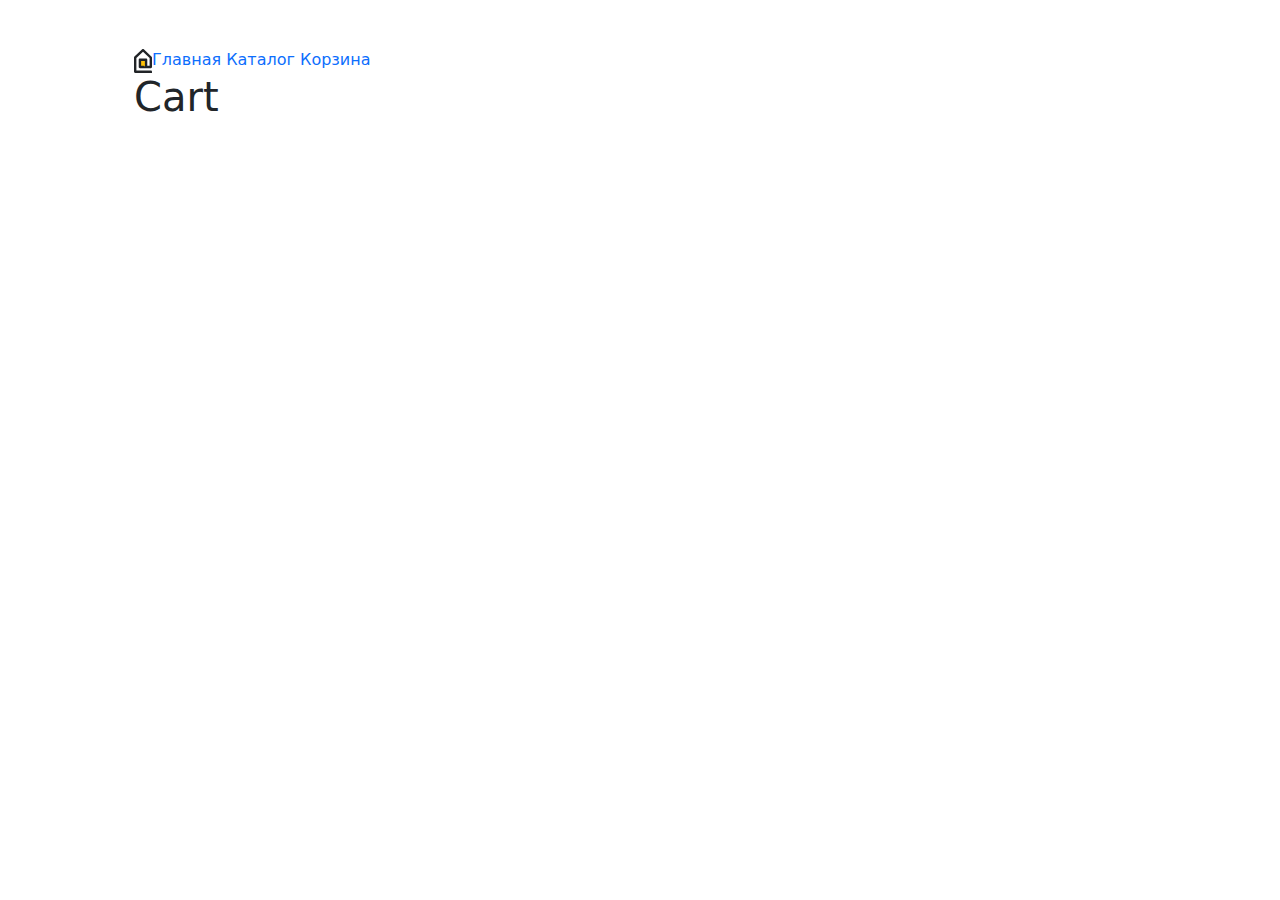
==== cart.html @ 681c6fdc "sending o" ====
<!DOCTYPE html>
<html lang="en">
  <head>
    <meta charset="UTF-8" />
    <meta http-equiv="X-UA-Compatible" content="IE=edge" />
    <meta name="viewport" content="width=device-width, initial-scale=1.0" />
    <link rel="stylesheet" href="css/bootstrap.min.css" />
    <link rel="stylesheet" href="css/style.css" />
    <link rel="stylesheet" href="css/slider.css" />
    <title>Document</title>
  </head>
  <body>
    <header class="container">
      <div class="logo-wrap"><img src="img/logo_dom.svg" alt="logo_dom" /></div>
      <nav>
        <a href="index.html">Главная</a>
        <a href="catalog.html">Каталог</a>
        <a href="cart.html">Корзина</a>
      </nav>
    </header>
    <main>
        <section class="container">
            <h1>Cart</h1>
        </section>
      </main>
      <script src="./js/bootstrap.bundle.min.js"></script>
  </body>
</html>
---- css/style.css ----
* {
  margin: 0;
  padding: 0;
  box-sizing: border-box;

}
.container {
  padding-left: 5vw;
  padding-right: 5vw;
}
header {
  display: flex;
  align-items: center;
}

nav a {
  text-decoration: none;
}
.carousel-item {
  /* border-radius: 10px; */
  height: 60vh;
}
.carousel-inner {
  border-radius: 10px;
}
---- css/slider.css ----
/* GLOBAL STYLES
-------------------------------------------------- */
/* Padding below the footer and lighter body text */

body {
    padding-top: 3rem;
    padding-bottom: 3rem;
    color: rgb(var(--bs-tertiary-color-rgb));

  }
  
  
  /* CUSTOMIZE THE CAROUSEL
  -------------------------------------------------- */
  
  /* Carousel base class */
  .carousel {
    margin-bottom: 4rem;
  }
  /* Since positioning the image, we need to help out the caption */
  .carousel-caption {
    bottom: 3rem;
    z-index: 10;
  }
  
  /* Declare heights because of positioning of img element */

  
  
  /* MARKETING CONTENT
  -------------------------------------------------- */
  
  /* Center align the text within the three columns below the carousel */
  .marketing .col-lg-4 {
    margin-bottom: 1.5rem;
    text-align: center;
  }
  /* rtl:begin:ignore */
  .marketing .col-lg-4 p {
    margin-right: .75rem;
    margin-left: .75rem;
  }
  /* rtl:end:ignore */
  
  
  /* Featurettes
  ------------------------- */
  
  .featurette-divider {
    margin: 5rem 0; /* Space out the Bootstrap <hr> more */
  }
  
  /* Thin out the marketing headings */
  /* rtl:begin:remove */
  .featurette-heading {
    letter-spacing: -.05rem;
  }
  
  /* rtl:end:remove */
  
  /* RESPONSIVE CSS
  -------------------------------------------------- */
  
  @media (min-width: 40em) {
    /* Bump up size of carousel content */
    .carousel-caption p {
      margin-bottom: 1.25rem;
      font-size: 1.25rem;
      line-height: 1.4;
    }
  
    .featurette-heading {
      font-size: 50px;
    }
  }
  
  @media (min-width: 62em) {
    .featurette-heading {
      margin-top: 7rem;
    }
  }
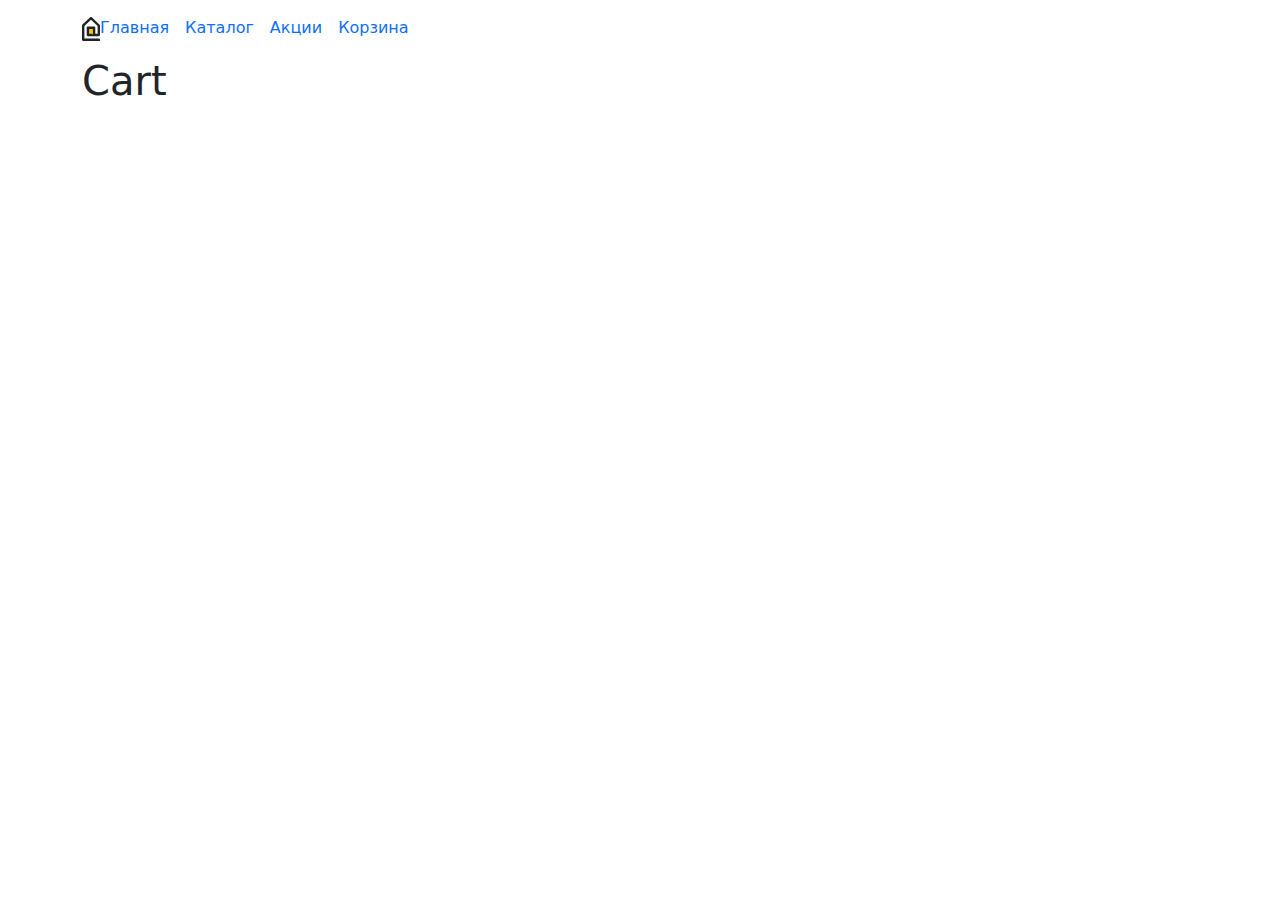
==== commit f0040903: "botstarp" ====
--- a/cart.html
+++ b/cart.html
@@ -15,14 +15,15 @@
       <nav>
         <a href="index.html">Главная</a>
         <a href="catalog.html">Каталог</a>
+        <a href="sales.html">Акции</a>
         <a href="cart.html">Корзина</a>
       </nav>
     </header>
     <main>
-        <section class="container">
-            <h1>Cart</h1>
-        </section>
-      </main>
-      <script src="./js/bootstrap.bundle.min.js"></script>
+      <section class="container">
+        <h1>Cart</h1>
+      </section>
+    </main>
+    <script src="./js/bootstrap.bundle.min.js"></script>
   </body>
 </html>
--- a/css/style.css
+++ b/css/style.css
@@ -1,26 +1,74 @@
+:root {
+  --gray: #e5e7e8f1;
+  --blue: #2196f3;
+}
+
 * {
   margin: 0;
   padding: 0;
   box-sizing: border-box;
+}
 
-}
-.container {
+/* .container {
   padding-left: 5vw;
   padding-right: 5vw;
-}
+} */
 header {
+  font-size: 16px;
+  padding-top: 1rem;
   display: flex;
   align-items: center;
+  margin-bottom: 1rem;
 }
 
+nav {
+  display: flex;
+  gap: 1rem;
+}
 nav a {
   text-decoration: none;
 }
-.carousel-item {
-  /* border-radius: 10px; */
-  height: 60vh;
+img {
+  width: 100%;
 }
+
 .carousel-inner {
   border-radius: 10px;
 }
+.border-radius {
+  border-radius: 10px;
+}
 
+.gray-color {
+  background-color: var(--gray);
+}
+.shadow {
+  box-shadow: 8px 9px 19px 1px rgba(34, 60, 80, 0.2);
+  border-radius: 10px;
+}
+
+.btn__blue {
+  color: white;
+  background-color: var(--blue);
+  border-radius: 5px;
+  border: none;
+  padding: 0.5rem;
+}
+.popular_item {
+  display: flex;
+  flex-direction: column;
+  align-items: center;
+  padding-left: 0.5rem;
+  padding-right: 0.5rem;
+  background-color: white;
+  border-radius: 10px;
+  font-weight: bold;
+  padding-bottom: 1.5rem;
+}
+.popular_item img {
+  width: 80%;
+}
+
+.popular_item__btn {
+  width: 90%;
+}
--- a/css/slider.css
+++ b/css/slider.css
@@ -3,80 +3,72 @@
 /* Padding below the footer and lighter body text */
 
 body {
-    padding-top: 3rem;
-    padding-bottom: 3rem;
-    color: rgb(var(--bs-tertiary-color-rgb));
+  color: rgb(var(--bs-tertiary-color-rgb));
+}
 
+/* CUSTOMIZE THE CAROUSEL
+  -------------------------------------------------- */
+
+/* Carousel base class */
+.carousel {
+  margin-bottom: 2rem;
+}
+/* Since positioning the image, we need to help out the caption */
+.carousel-caption {
+  bottom: 3rem;
+  z-index: 10;
+}
+
+/* Declare heights because of positioning of img element */
+
+/* MARKETING CONTENT
+  -------------------------------------------------- */
+
+/* Center align the text within the three columns below the carousel */
+.marketing .col-lg-4 {
+  margin-bottom: 1.5rem;
+  text-align: center;
+}
+/* rtl:begin:ignore */
+.marketing .col-lg-4 p {
+  margin-right: 0.75rem;
+  margin-left: 0.75rem;
+}
+/* rtl:end:ignore */
+
+/* Featurettes
+  ------------------------- */
+
+.featurette-divider {
+  margin: 5rem 0; /* Space out the Bootstrap <hr> more */
+}
+
+/* Thin out the marketing headings */
+/* rtl:begin:remove */
+.featurette-heading {
+  letter-spacing: -0.05rem;
+}
+
+/* rtl:end:remove */
+
+/* RESPONSIVE CSS
+  -------------------------------------------------- */
+
+@media (min-width: 40em) {
+  /* Bump up size of carousel content */
+  .carousel-caption p {
+    margin-bottom: 1.25rem;
+    font-size: 1.25rem;
+    line-height: 1.4;
   }
-  
-  
-  /* CUSTOMIZE THE CAROUSEL
-  -------------------------------------------------- */
-  
-  /* Carousel base class */
-  .carousel {
-    margin-bottom: 4rem;
+
+  .featurette-heading {
+    font-size: 50px;
   }
-  /* Since positioning the image, we need to help out the caption */
-  .carousel-caption {
-    bottom: 3rem;
-    z-index: 10;
+}
+
+@media (min-width: 62em) {
+  .featurette-heading {
+    margin-top: 7rem;
   }
-  
-  /* Declare heights because of positioning of img element */
-
-  
-  
-  /* MARKETING CONTENT
-  -------------------------------------------------- */
-  
-  /* Center align the text within the three columns below the carousel */
-  .marketing .col-lg-4 {
-    margin-bottom: 1.5rem;
-    text-align: center;
-  }
-  /* rtl:begin:ignore */
-  .marketing .col-lg-4 p {
-    margin-right: .75rem;
-    margin-left: .75rem;
-  }
-  /* rtl:end:ignore */
-  
-  
-  /* Featurettes
-  ------------------------- */
-  
-  .featurette-divider {
-    margin: 5rem 0; /* Space out the Bootstrap <hr> more */
-  }
-  
-  /* Thin out the marketing headings */
-  /* rtl:begin:remove */
-  .featurette-heading {
-    letter-spacing: -.05rem;
-  }
-  
-  /* rtl:end:remove */
-  
-  /* RESPONSIVE CSS
-  -------------------------------------------------- */
-  
-  @media (min-width: 40em) {
-    /* Bump up size of carousel content */
-    .carousel-caption p {
-      margin-bottom: 1.25rem;
-      font-size: 1.25rem;
-      line-height: 1.4;
-    }
-  
-    .featurette-heading {
-      font-size: 50px;
-    }
-  }
-  
-  @media (min-width: 62em) {
-    .featurette-heading {
-      margin-top: 7rem;
-    }
-  }
-  +}
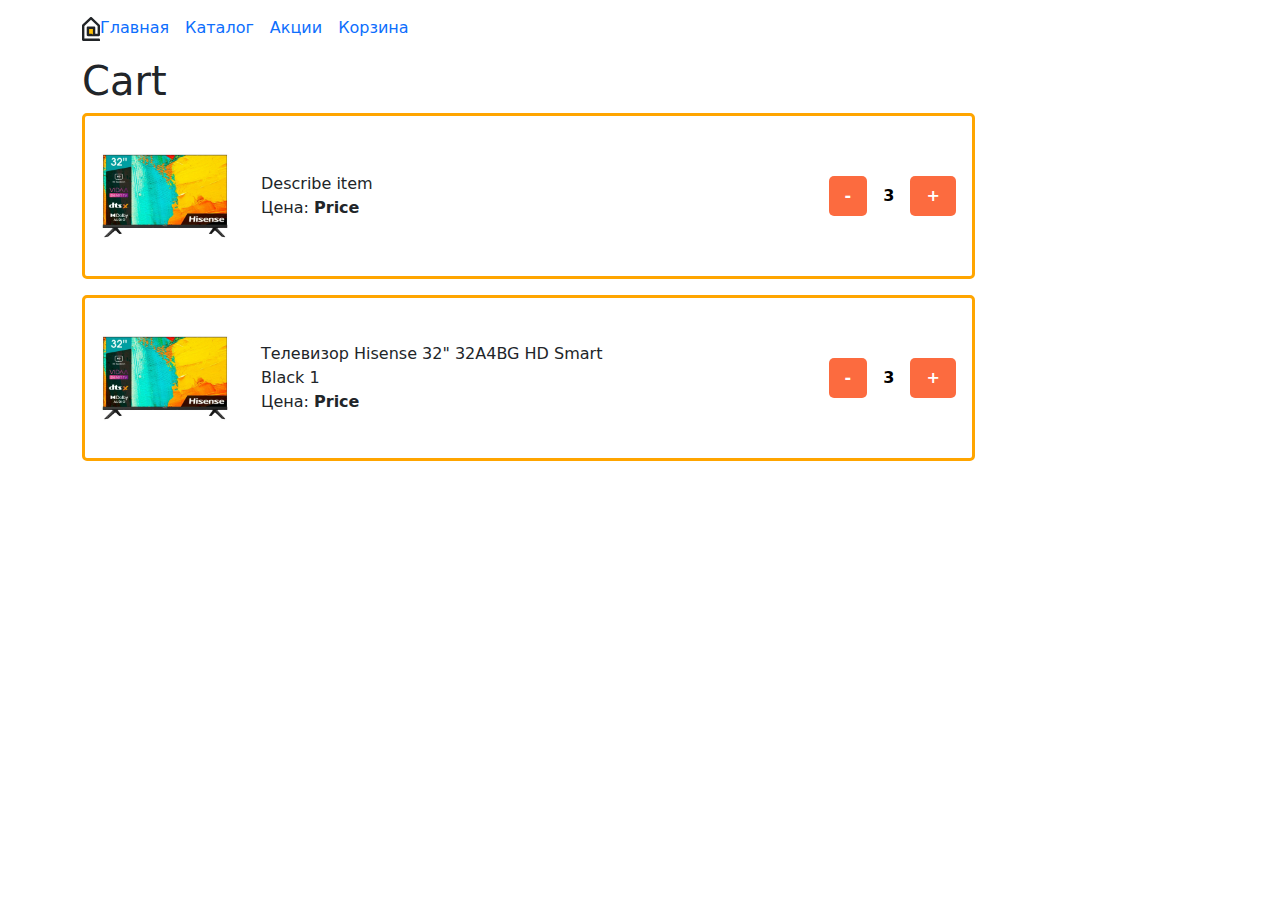
==== commit 7f52fd3a: "cart" ====
--- a/cart.html
+++ b/cart.html
@@ -6,7 +6,8 @@
     <meta name="viewport" content="width=device-width, initial-scale=1.0" />
     <link rel="stylesheet" href="css/bootstrap.min.css" />
     <link rel="stylesheet" href="css/style.css" />
-    <link rel="stylesheet" href="css/slider.css" />
+    <link rel="stylesheet" href="css/cart.css" />
+    <!-- <link rel="stylesheet" href="css/slider.css" /> -->
     <title>Document</title>
   </head>
   <body>
@@ -22,8 +23,38 @@
     <main>
       <section class="container">
         <h1>Cart</h1>
+        <div class="shopping-cart">
+          <div class="shopping-cart__item">
+            <div class="shopping-cart__item_preview">
+              <img src="/img/catalog/TV.png" alt="" />
+            </div>
+            <div class="shopping-cart__text"">
+              <p>Describe item</p>
+              <p>Цена: <span class="bold">Price</span></p>
+            </div>
+            <div class="counter-wrapper">
+              <button>-</button>
+              <button class="counter">3</button>
+              <button>+</button>
+            </div>
+          </div>
+          <div class="shopping-cart__item">
+            <div class="shopping-cart__item_preview">
+              <img src="/img/catalog/TV.png" alt="" />
+            </div>
+            <div class="shopping-cart__text">
+              <p>Телевизор Hisense 32" 32A4BG HD Smart Black 1</p>
+              <p>Цена: <span class="bold">Price</span></p>
+            </div>
+            <div class="counter-wrapper">
+              <button>-</button>
+              <button class="counter">3</button>
+              <button>+</button>
+            </div>
+          </div>
+        </div>
       </section>
     </main>
-    <script src="./js/bootstrap.bundle.min.js"></script>
+    <script src="./js/cart.js"></script>
   </body>
 </html>
--- a/css/style.css
+++ b/css/style.css
@@ -47,12 +47,31 @@
   border-radius: 10px;
 }
 
+.popular_item_wrapper {
+  display: flex;
+  flex-wrap: wrap;
+  gap: 1rem;
+  justify-content: space-between;
+}
+
 .btn__blue {
   color: white;
   background-color: var(--blue);
   border-radius: 5px;
   border: none;
   padding: 0.5rem;
+  font-weight: bold;
+}
+.active-btn__blue {
+  background-color: white;
+  color: var(--blue);
+  border-color: var(--blue);
+  border-radius: 5px;
+  padding: 0.5rem;
+  font-weight: bold;
+}
+.price {
+  font-size: 1.2rem;
 }
 .popular_item {
   display: flex;
@@ -64,11 +83,47 @@
   border-radius: 10px;
   font-weight: bold;
   padding-bottom: 1.5rem;
+  flex-basis: 30%;
+  text-align: center;
 }
 .popular_item img {
   width: 80%;
 }
 
+.popular_item a {
+  width: 80%;
+}
 .popular_item__btn {
-  width: 90%;
+  width: 80%;
 }
+
+a .popular_item__btn {
+  width: 100%;
+}
+
+@media (max-width: 767px) {
+  .popular_item {
+    flex-basis: 47%;
+  }
+  .popular_item_wrapper {
+    row-gap: 1rem;
+  }
+}
+@media (max-width: 500px) {
+  .popular_item {
+    flex-basis: 100%;
+  }
+  .popular_item_wrapper {
+    justify-content: center;
+  }
+}
+
+/* 
+@media (max-width: 767px) {
+  .popular_item {
+    flex-basis: 47%;
+  }
+  .popular_item_wrapper {
+    row-gap: 1rem;
+  }
+} */
--- a/css/cart.css
+++ b/css/cart.css
@@ -0,0 +1,62 @@
+:root {
+  --orange: #fc6b3f;
+}
+.shopping-cart {
+  display: flex;
+  flex-direction: column;
+  gap: 1rem;
+}
+.shopping-cart__item {
+  display: flex;
+  border: 3px solid orange;
+  border-radius: 5px;
+  width: 80%;
+  padding: 1rem;
+  justify-content: space-around;
+  gap: 2rem;
+}
+
+.shopping-cart__item_preview {
+  display: flex;
+  align-items: center;
+  width: 10vw;
+  /* height: 100%; */
+}
+
+.shopping-cart__text {
+  display: flex;
+  flex-direction: column;
+  justify-content: center;
+  width: 30vw;
+}
+
+p {
+  margin-bottom: 0;
+}
+.bold {
+  font-weight: bold;
+}
+.counter-wrapper {
+  display: flex;
+  align-items: center;
+  margin-left: auto;
+  /* border: 3px solid var(--orange); */
+}
+.counter-wrapper button {
+  color: white;
+  background-color: var(--orange);
+  border-radius: 5px;
+  border: none;
+  /* padding-left: 1rem;
+  padding-right: 1rem; */
+  padding: 0.5rem 1rem;
+  font-weight: bold;
+}
+.counter-wrapper button.counter {
+  background-color: white;
+  color: black;
+
+  border-radius: 5px;
+  padding: 1rem;
+  font-weight: bold;
+}
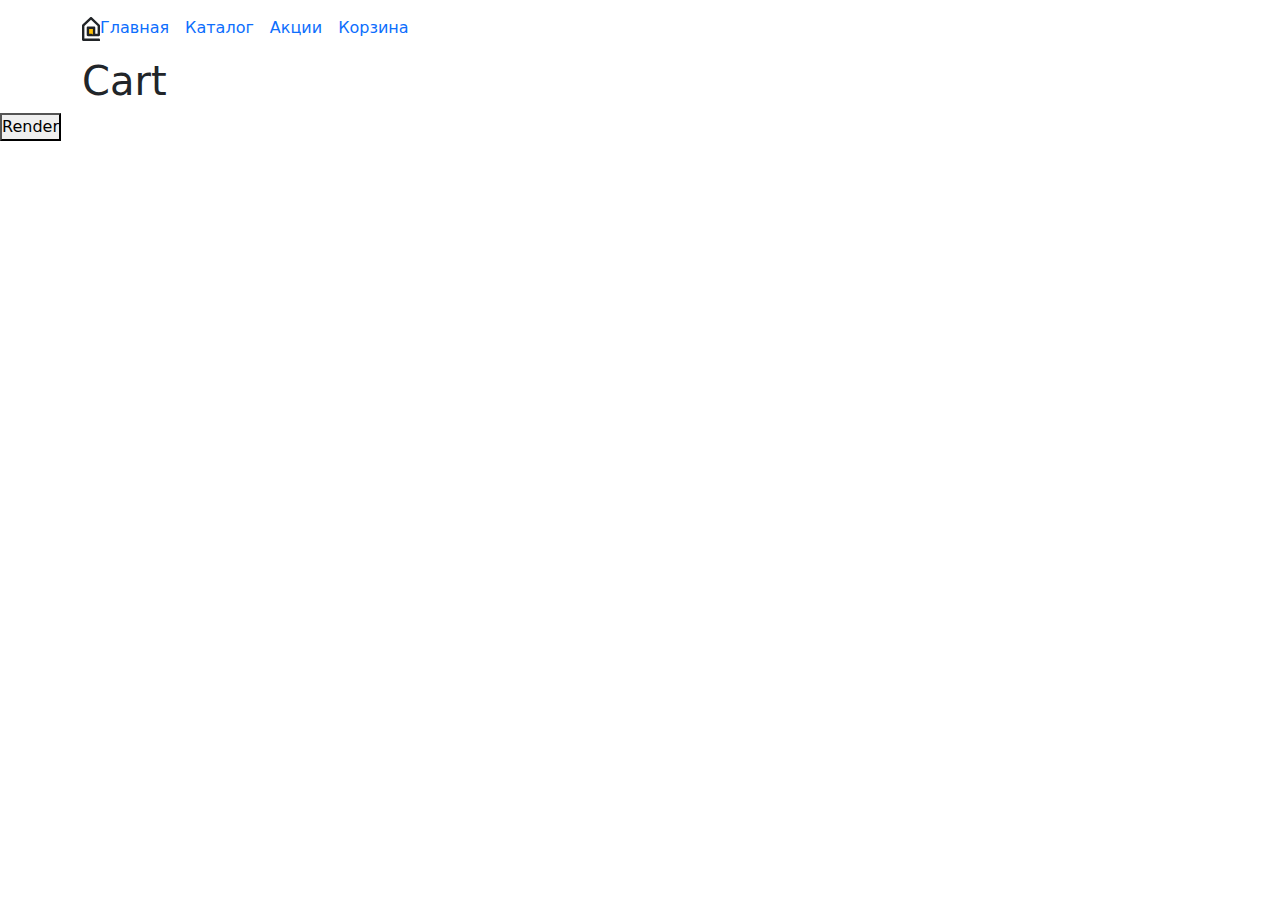
==== commit 58b8e7f2: "render button" ====
--- a/cart.html
+++ b/cart.html
@@ -23,38 +23,11 @@
     <main>
       <section class="container">
         <h1>Cart</h1>
-        <div class="shopping-cart">
-          <div class="shopping-cart__item">
-            <div class="shopping-cart__item_preview">
-              <img src="/img/catalog/TV.png" alt="" />
-            </div>
-            <div class="shopping-cart__text"">
-              <p>Describe item</p>
-              <p>Цена: <span class="bold">Price</span></p>
-            </div>
-            <div class="counter-wrapper">
-              <button>-</button>
-              <button class="counter">3</button>
-              <button>+</button>
-            </div>
-          </div>
-          <div class="shopping-cart__item">
-            <div class="shopping-cart__item_preview">
-              <img src="/img/catalog/TV.png" alt="" />
-            </div>
-            <div class="shopping-cart__text">
-              <p>Телевизор Hisense 32" 32A4BG HD Smart Black 1</p>
-              <p>Цена: <span class="bold">Price</span></p>
-            </div>
-            <div class="counter-wrapper">
-              <button>-</button>
-              <button class="counter">3</button>
-              <button>+</button>
-            </div>
-          </div>
-        </div>
+        <div class="shopping-cart"></div>
       </section>
+      <button class="render">Render</button>
     </main>
+
     <script src="./js/cart.js"></script>
   </body>
 </html>
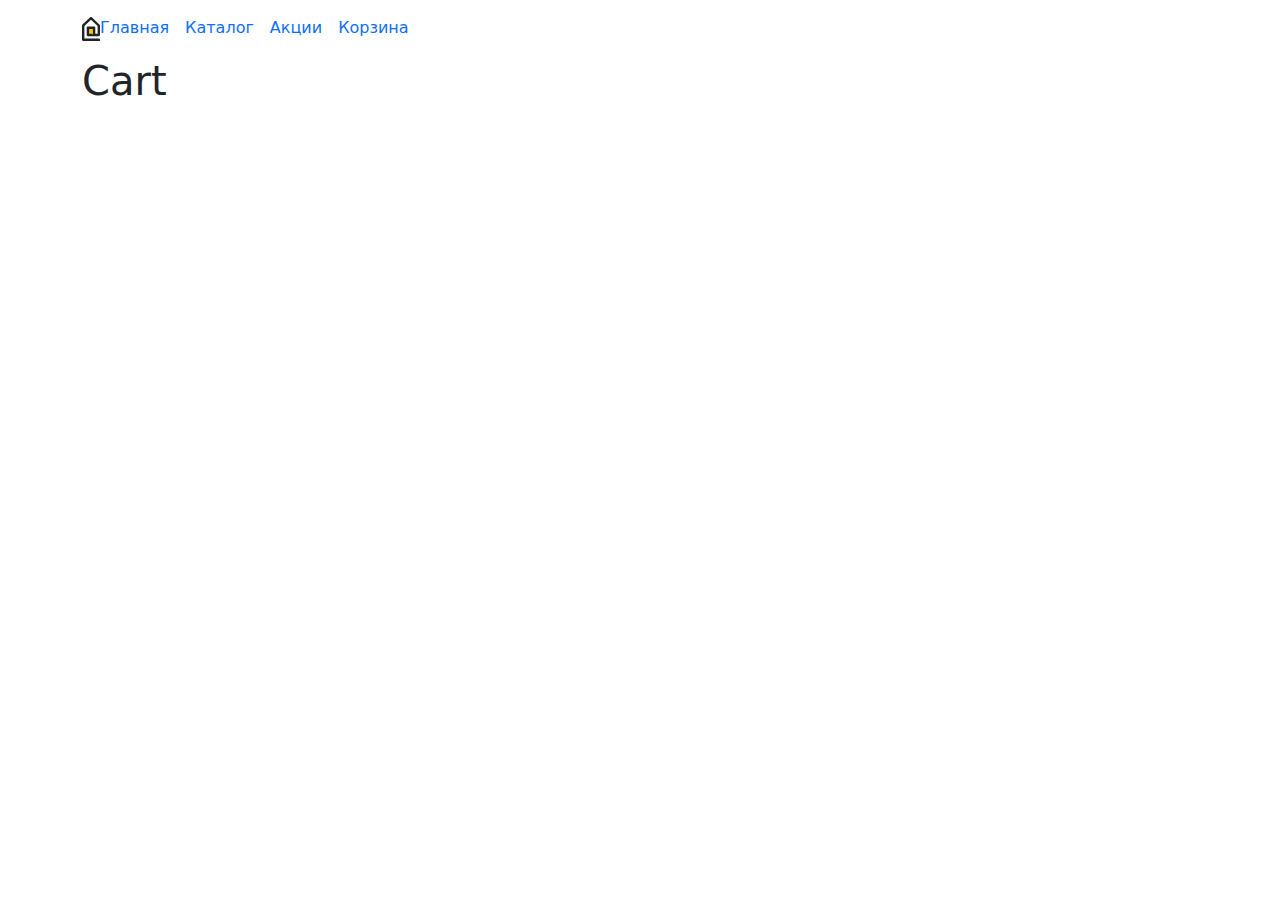
==== commit 029819a5: "fit content" ====
--- a/cart.html
+++ b/cart.html
@@ -25,7 +25,6 @@
         <h1>Cart</h1>
         <div class="shopping-cart"></div>
       </section>
-      <button class="render">Render</button>
     </main>
 
     <script src="./js/cart.js"></script>
--- a/css/cart.css
+++ b/css/cart.css
@@ -60,3 +60,8 @@
   padding: 1rem;
   font-weight: bold;
 }
+.trash-basket {
+  background-color: white !important;
+  width: fit-content;
+  block-size: fit-content;
+}
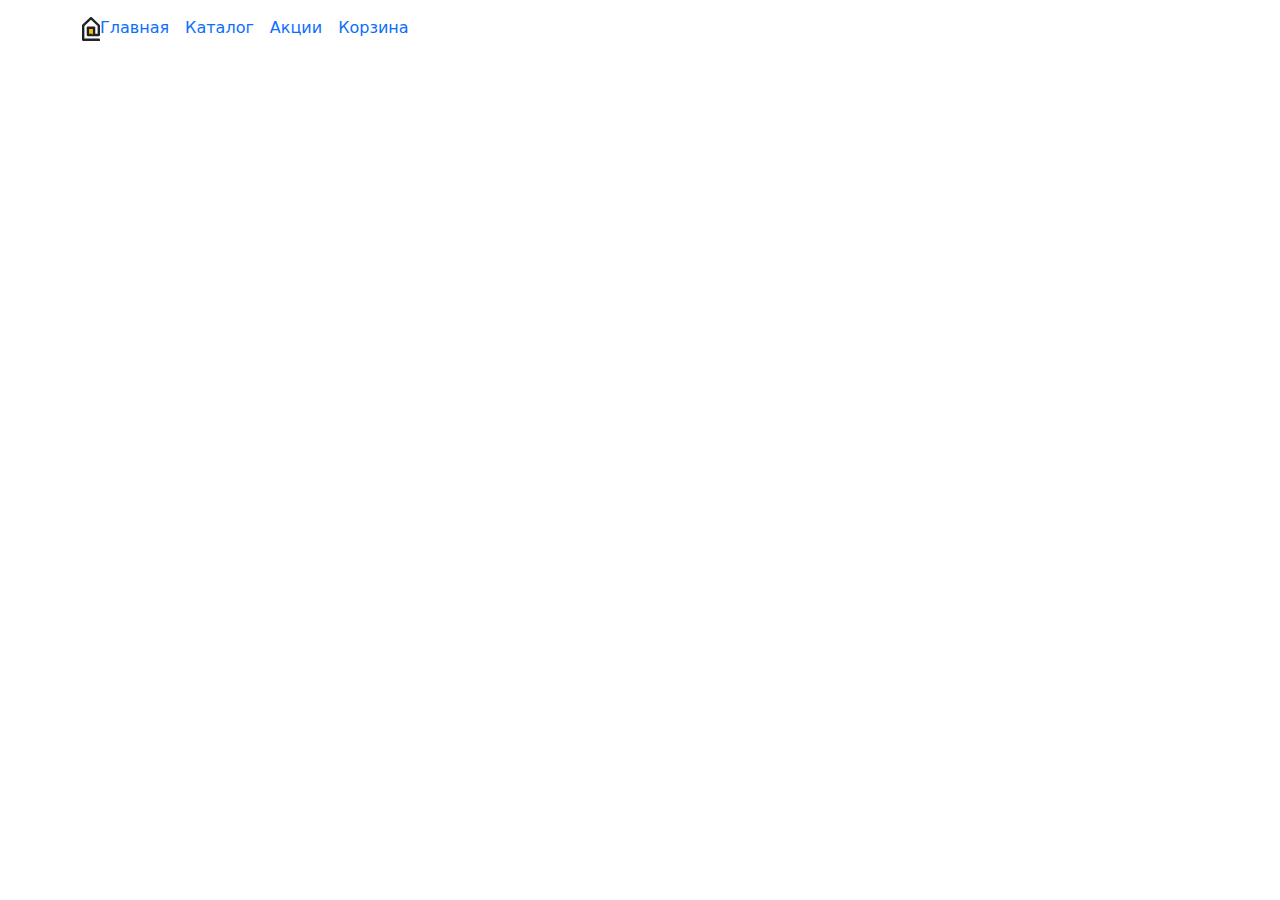
==== commit beb1aafa: "working basket" ====
--- a/cart.html
+++ b/cart.html
@@ -22,7 +22,6 @@
     </header>
     <main>
       <section class="container">
-        <h1>Cart</h1>
         <div class="shopping-cart"></div>
       </section>
     </main>
--- a/css/cart.css
+++ b/css/cart.css
@@ -60,8 +60,11 @@
   padding: 1rem;
   font-weight: bold;
 }
-.trash-basket {
+.counter-wrapper > .trash-basket {
   background-color: white !important;
-  width: fit-content;
-  block-size: fit-content;
+  /* background-color: rgb(22, 141, 233) !important; */
+  padding: 0;
+  margin-right: 1rem;
+  /* width: fit-content;
+  block-size: fit-content; */
 }
